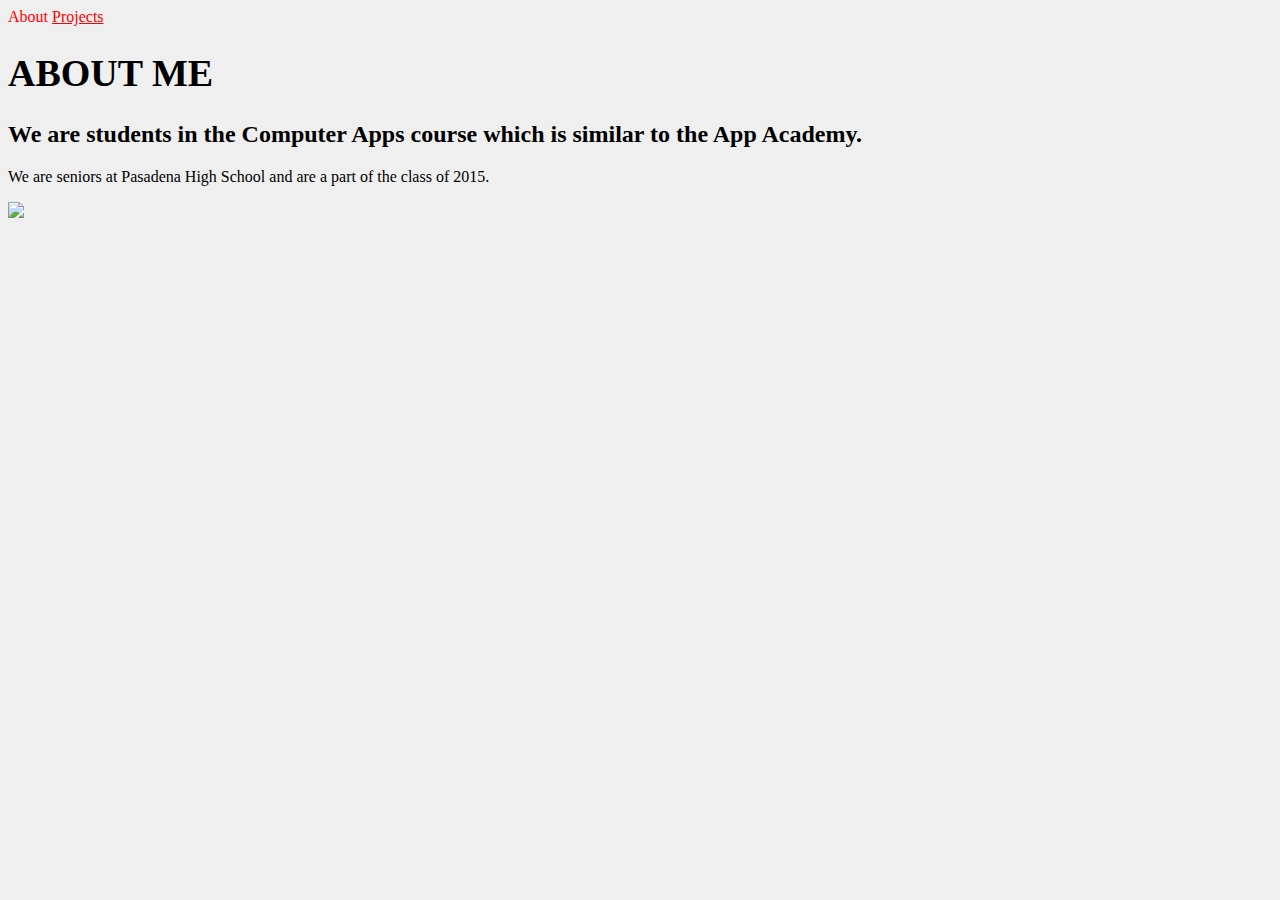
==== public_html/index.html @ 916b03e2 "Initial project files." ====
<html>
    <head>
        <title>Nicholas Mostacero - Portfolio Website</title>
        <meta charset="UTF-8">
        <meta name="viewport" content="width=device-width, initial-scale=1.0">
        <link type="text/css" rel="stylesheet" href="styles.css">
    </head>
    <body>
        <header>
            <nav>
                <a id="current-link" href="index.html">About</a>
                <a href="projects.html">Projects</a>
            </nav>
        </header>
        <article>
            <h1 class="uppercase">About Me</h1>
            <h2>We are students in the Computer Apps course which is similar to 
                the App Academy.</h2>
            <p>We are seniors at Pasadena High School and are a part of the class of 2015.</p>
            <img src="http://pasadenanow.com/pasadenaschools/wp-content/uploads/2014/03/Pasadena-High-School-pics01-march-191.jpg">
        </article>
    </body>
</html>
---- public_html/styles.css ----
body {
    background-color: threedface;
}

nav a {
   color: red;
}

#current-link {
    text-decoration: none;
}

.uppercase {
    text-transform: uppercase;
    font-size: 38px;
}
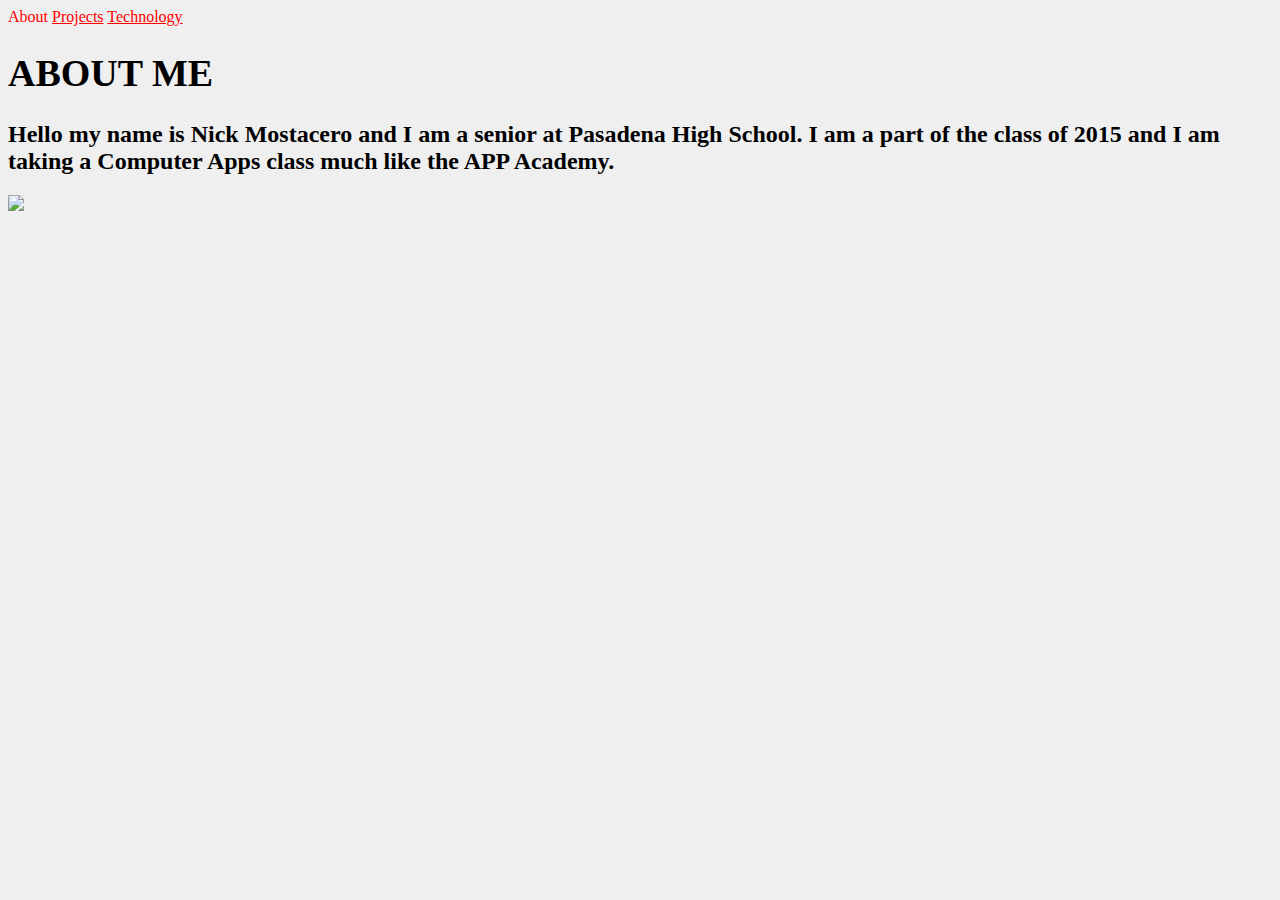
==== commit 5512a963: "my portfolio" ====
--- a/public_html/index.html
+++ b/public_html/index.html
@@ -10,13 +10,15 @@
             <nav>
                 <a id="current-link" href="index.html">About</a>
                 <a href="projects.html">Projects</a>
+                <a href="Technology.html">Technology</a>
             </nav>
         </header>
         <article>
             <h1 class="uppercase">About Me</h1>
-            <h2>We are students in the Computer Apps course which is similar to 
-                the App Academy.</h2>
-            <p>We are seniors at Pasadena High School and are a part of the class of 2015.</p>
+            <h2>Hello my name is Nick Mostacero and I am a senior at Pasadena High School. 
+                I am a part of the class of 2015 and I am taking a Computer Apps class much like the APP Academy. 
+                </h2>
+            
             <img src="http://pasadenanow.com/pasadenaschools/wp-content/uploads/2014/03/Pasadena-High-School-pics01-march-191.jpg">
         </article>
     </body>
--- a/public_html/styles.css
+++ b/public_html/styles.css
@@ -13,4 +13,10 @@
 .uppercase {
     text-transform: uppercase;
     font-size: 38px;
+}
+.body2{
+    background-color: blue;
+}
+.body3{
+    background-color: green;
 }